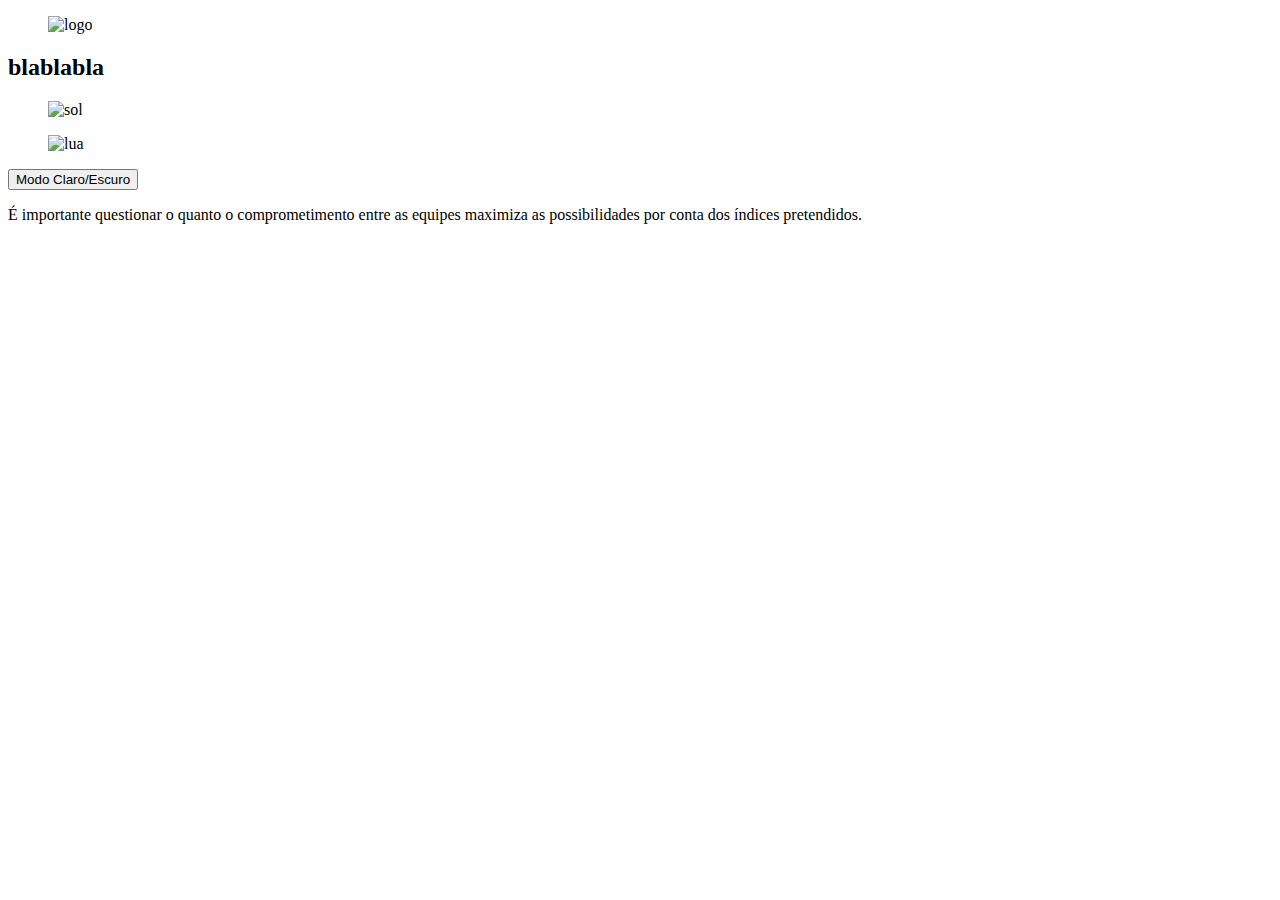
==== claro_escuro/claro_escuro.html @ a6bca2eb "Pasta do teste do novo projeto" ====
<!DOCTYPE html>
<html lang="en">
<head>
    <meta charset="UTF-8">
    <meta http-equiv="X-UA-Compatible" content="IE=edge">
    <meta name="viewport" content="width=device-width, initial-scale=1.0">
    <title>Document</title>
</head>
<body>
    <header>
        <div>
            <figure>
                <img src="" alt="logo">
            </figure>
        </div>
        <div>
            <h2>blablabla</h2>
        </div>
        <div>
            <figure>
                <img src="" alt="sol">
            </figure>
        </div>
        <div>
            <figure>
                <img src="" alt="lua">
            </figure>
        </div>
        <div>
            <button>Modo Claro/Escuro</button>
        </div>
    </header>
    <div>
        <p>É importante questionar o quanto o comprometimento entre as equipes maximiza as possibilidades por conta dos índices pretendidos.</p>
    </div>
</body>
</html>
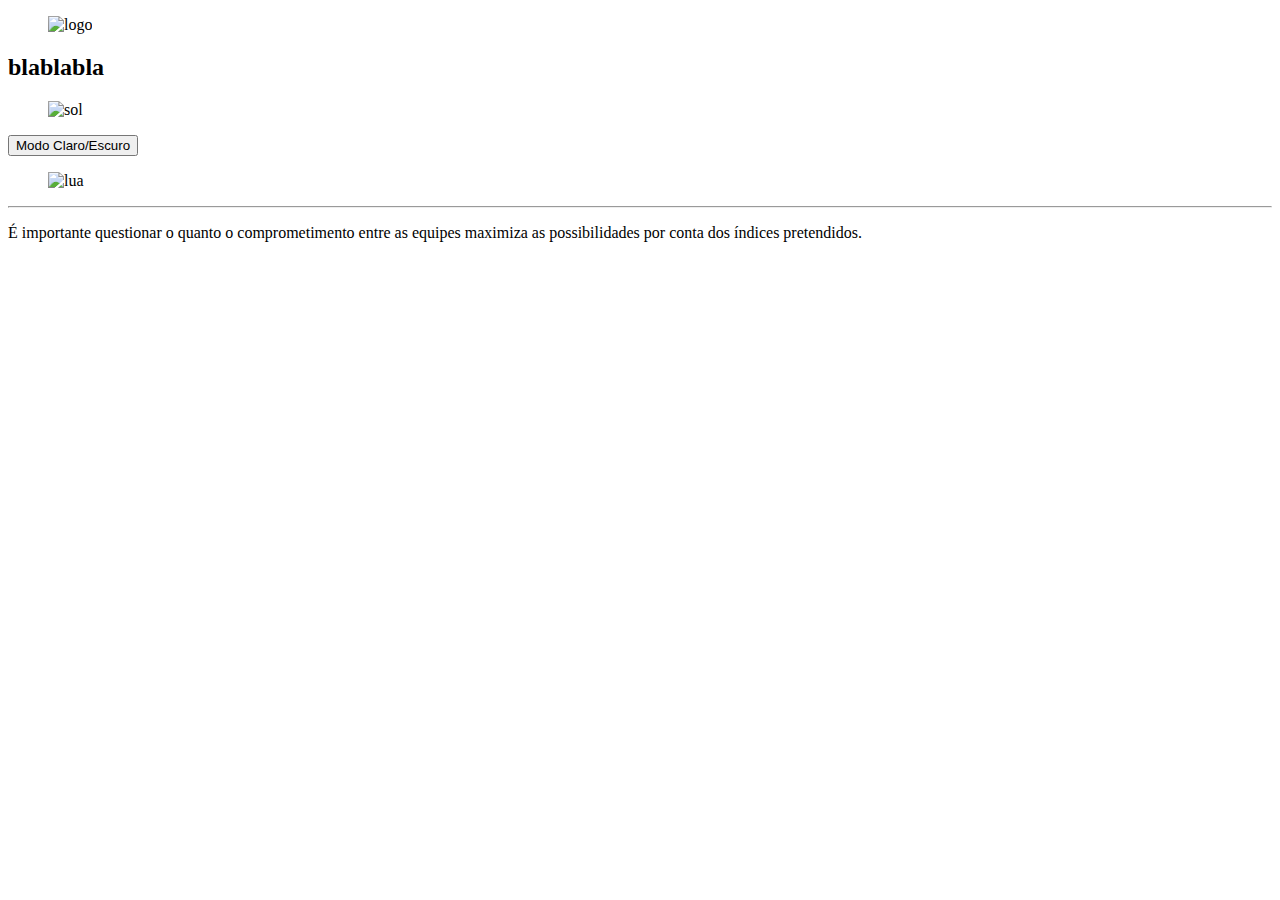
==== commit 7921ea9f: "Reposicionando uma imagem e o botão" ====
--- a/claro_escuro/claro_escuro.html
+++ b/claro_escuro/claro_escuro.html
@@ -22,13 +22,14 @@
             </figure>
         </div>
         <div>
+            <button>Modo Claro/Escuro</button>
+        </div>
+        <div>
             <figure>
                 <img src="" alt="lua">
             </figure>
         </div>
-        <div>
-            <button>Modo Claro/Escuro</button>
-        </div>
+        <hr>
     </header>
     <div>
         <p>É importante questionar o quanto o comprometimento entre as equipes maximiza as possibilidades por conta dos índices pretendidos.</p>
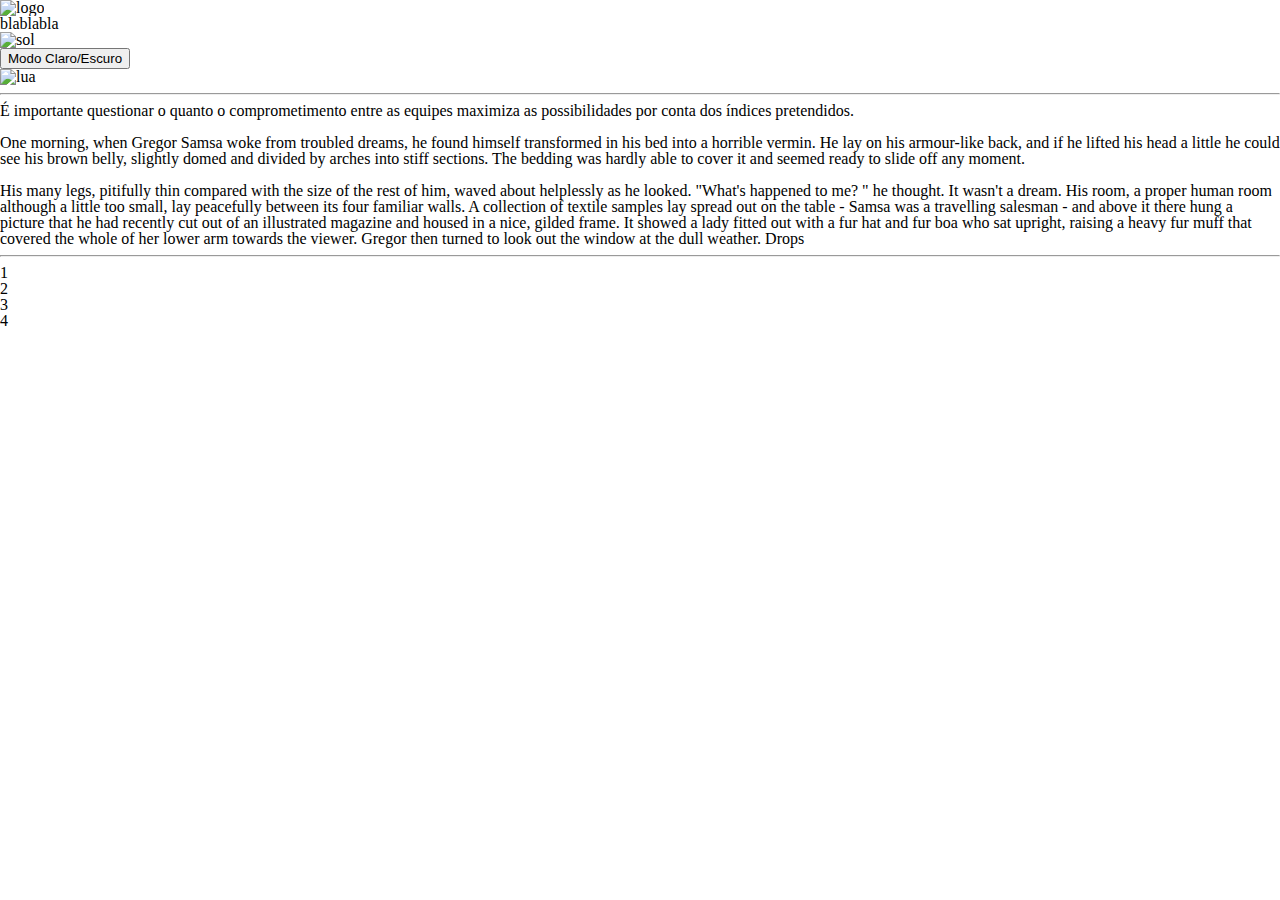
==== commit d606e65b: "Lorem ipsum" ====
--- a/claro_escuro/claro_escuro.html
+++ b/claro_escuro/claro_escuro.html
@@ -4,7 +4,8 @@
     <meta charset="UTF-8">
     <meta http-equiv="X-UA-Compatible" content="IE=edge">
     <meta name="viewport" content="width=device-width, initial-scale=1.0">
-    <title>Document</title>
+    <link rel="stylesheet" href="reset.css">
+    <title>Claro e Escuro</title>
 </head>
 <body>
     <header>
@@ -33,6 +34,19 @@
     </header>
     <div>
         <p>É importante questionar o quanto o comprometimento entre as equipes maximiza as possibilidades por conta dos índices pretendidos.</p>
+        <br>
+        <p>One morning, when Gregor Samsa woke from troubled dreams, he found himself transformed in his bed into a horrible vermin. He lay on his armour-like back, and if he lifted his head a little he could see his brown belly, slightly domed and divided by arches into stiff sections. The bedding was hardly able to cover it and seemed ready to slide off any moment.</p>
+        <br>
+        <p>His many legs, pitifully thin compared with the size of the rest of him, waved about helplessly as he looked. "What's happened to me? " he thought. It wasn't a dream. His room, a proper human room although a little too small, lay peacefully between its four familiar walls. A collection of textile samples lay spread out on the table - Samsa was a travelling salesman - and above it there hung a picture that he had recently cut out of an illustrated magazine and housed in a nice, gilded frame. It showed a lady fitted out with a fur hat and fur boa who sat upright, raising a heavy fur muff that covered the whole of her lower arm towards the viewer. Gregor then turned to look out the window at the dull weather. Drops</p>
     </div>
+    <hr>
+    <footer>
+        <ul>
+            <li>1</li>
+            <li>2</li>
+            <li>3</li>
+            <li>4</li>
+        </ul>
+    </footer>
 </body>
 </html>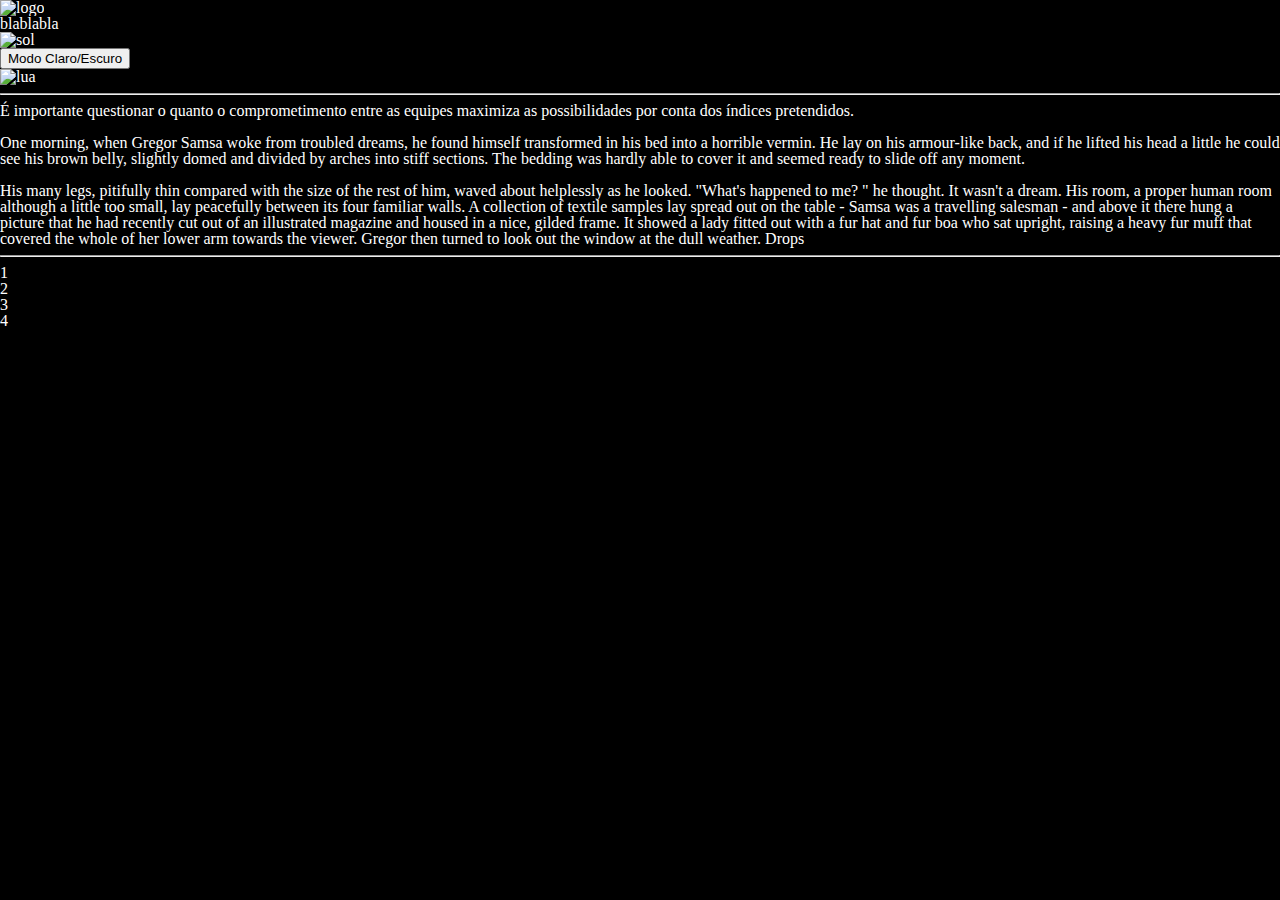
==== commit 30aa9044: "Linkando os arquivos CSS ao HTML" ====
--- a/claro_escuro/claro_escuro.html
+++ b/claro_escuro/claro_escuro.html
@@ -5,6 +5,8 @@
     <meta http-equiv="X-UA-Compatible" content="IE=edge">
     <meta name="viewport" content="width=device-width, initial-scale=1.0">
     <link rel="stylesheet" href="reset.css">
+    <link rel="stylesheet" href="escuro_claro.css">
+    <link rel="stylesheet" href="claro_escuro.css">
     <title>Claro e Escuro</title>
 </head>
 <body>
@@ -23,7 +25,7 @@
             </figure>
         </div>
         <div>
-            <button>Modo Claro/Escuro</button>
+            <button onclick="toggleMode()">Modo Claro/Escuro</button>
         </div>
         <div>
             <figure>
--- a/claro_escuro/escuro_claro.css
+++ b/claro_escuro/escuro_claro.css
@@ -0,0 +1,4 @@
+body{
+    background-color: #000;
+    color: #fff;
+}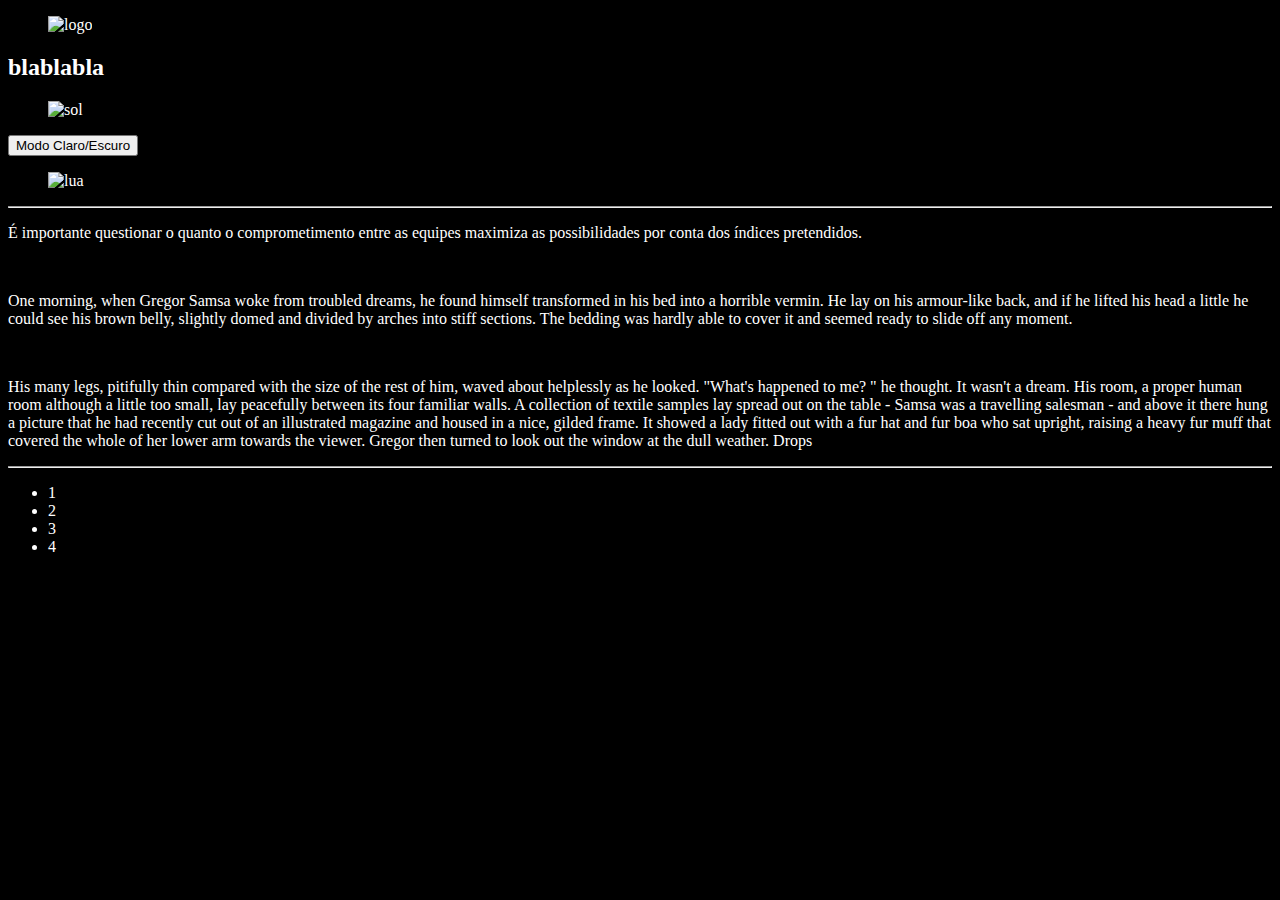
==== commit 7028676e: "Alteração da ordem das tags link e comentada a tag com o reset.CSS" ====
--- a/claro_escuro/claro_escuro.html
+++ b/claro_escuro/claro_escuro.html
@@ -4,9 +4,10 @@
     <meta charset="UTF-8">
     <meta http-equiv="X-UA-Compatible" content="IE=edge">
     <meta name="viewport" content="width=device-width, initial-scale=1.0">
-    <link rel="stylesheet" href="reset.css">
-    <link rel="stylesheet" href="escuro_claro.css">
-    <link rel="stylesheet" href="claro_escuro.css">
+    <link rel="stylesheet" type="text/css" href="claro.css">
+    <link rel="stylesheet" type="text/css" href="escuro.css">
+    <!--<link rel="stylesheet" type="text/css" href="reset.css">-->
+    <script src="claro_escuro.js"></script>
     <title>Claro e Escuro</title>
 </head>
 <body>
--- a/claro_escuro/claro.css
+++ b/claro_escuro/claro.css
@@ -0,0 +1,4 @@
+body{
+    background-color: #fff;
+    color: #000;
+}--- a/claro_escuro/escuro.css
+++ b/claro_escuro/escuro.css
@@ -0,0 +1,4 @@
+body{
+    background-color: #000;
+    color: #fff;
+}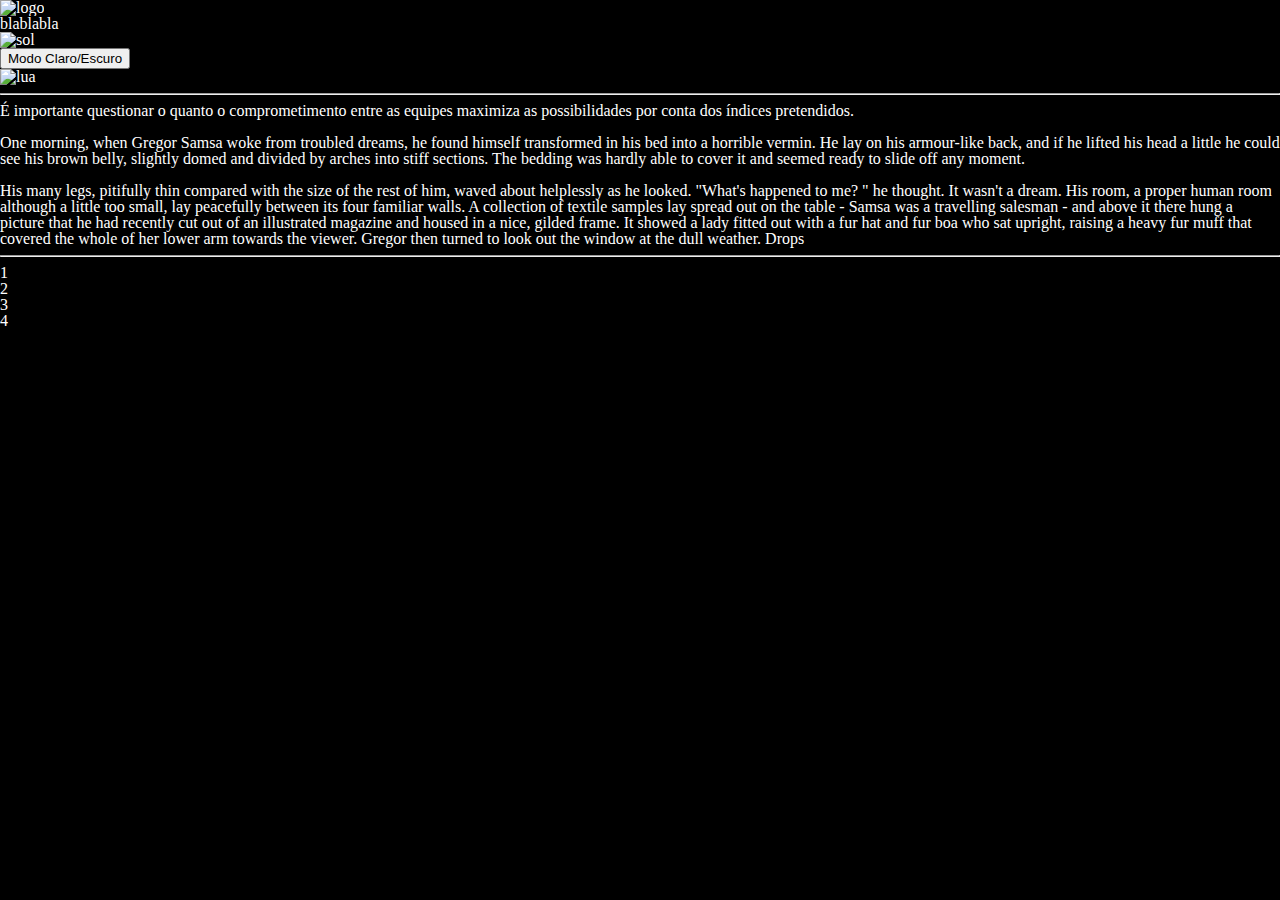
==== commit 702520cd: "Reinserido o reset.CSS" ====
--- a/claro_escuro/claro_escuro.html
+++ b/claro_escuro/claro_escuro.html
@@ -6,7 +6,7 @@
     <meta name="viewport" content="width=device-width, initial-scale=1.0">
     <link rel="stylesheet" type="text/css" href="claro.css">
     <link rel="stylesheet" type="text/css" href="escuro.css">
-    <!--<link rel="stylesheet" type="text/css" href="reset.css">-->
+    <link rel="stylesheet" type="text/css" href="reset.css">
     <script src="claro_escuro.js"></script>
     <title>Claro e Escuro</title>
 </head>
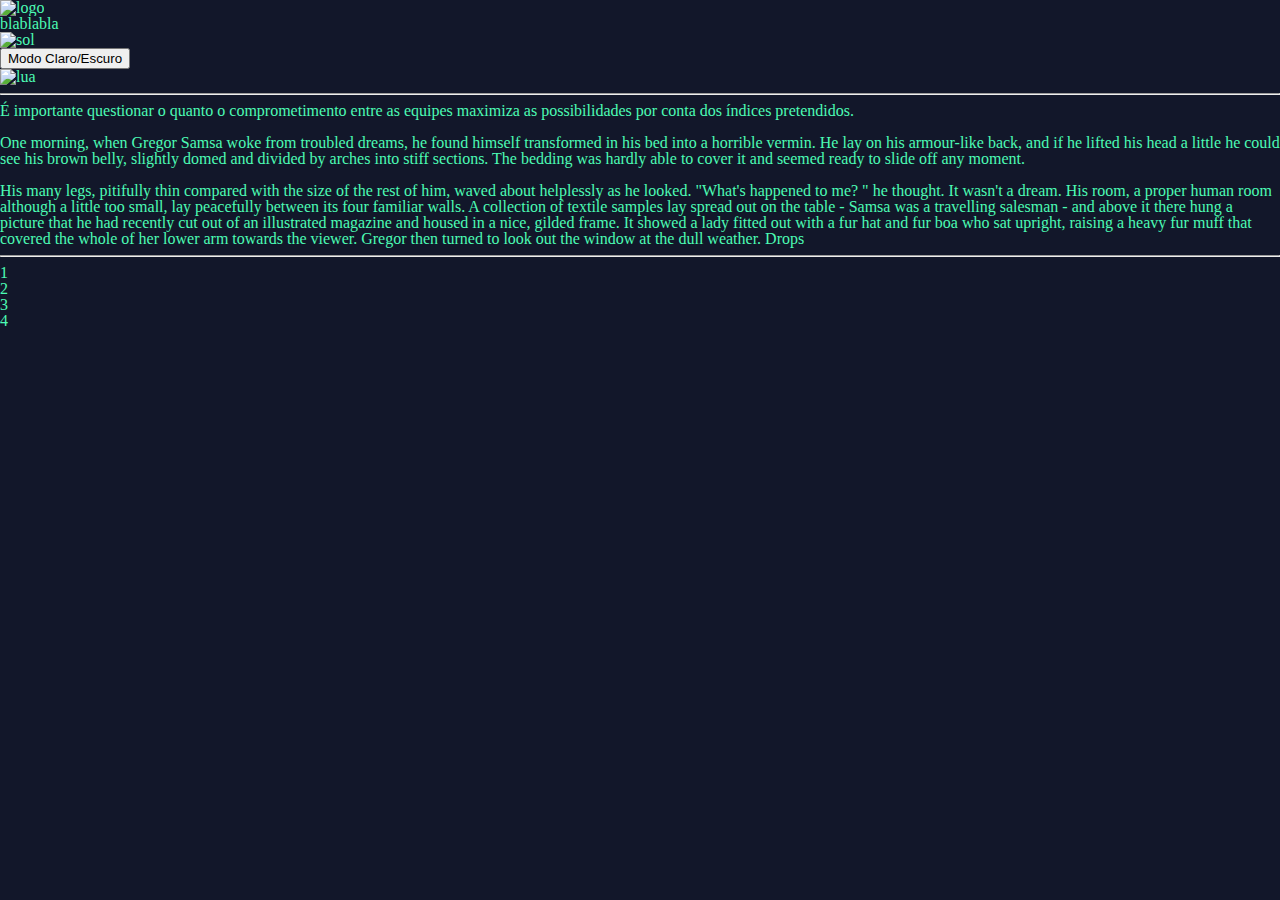
==== commit b27ff65d: "Mudança no código" ====
--- a/claro_escuro/claro_escuro.html
+++ b/claro_escuro/claro_escuro.html
@@ -1,5 +1,5 @@
 <!DOCTYPE html>
-<html lang="en">
+<html lang="pt">
 <head>
     <meta charset="UTF-8">
     <meta http-equiv="X-UA-Compatible" content="IE=edge">
--- a/claro_escuro/escuro.css
+++ b/claro_escuro/escuro.css
@@ -1,4 +1,4 @@
 body{
-    background-color: #000;
-    color: #fff;
+    background-color: #12172A;
+    color: #4cfbb4;
 }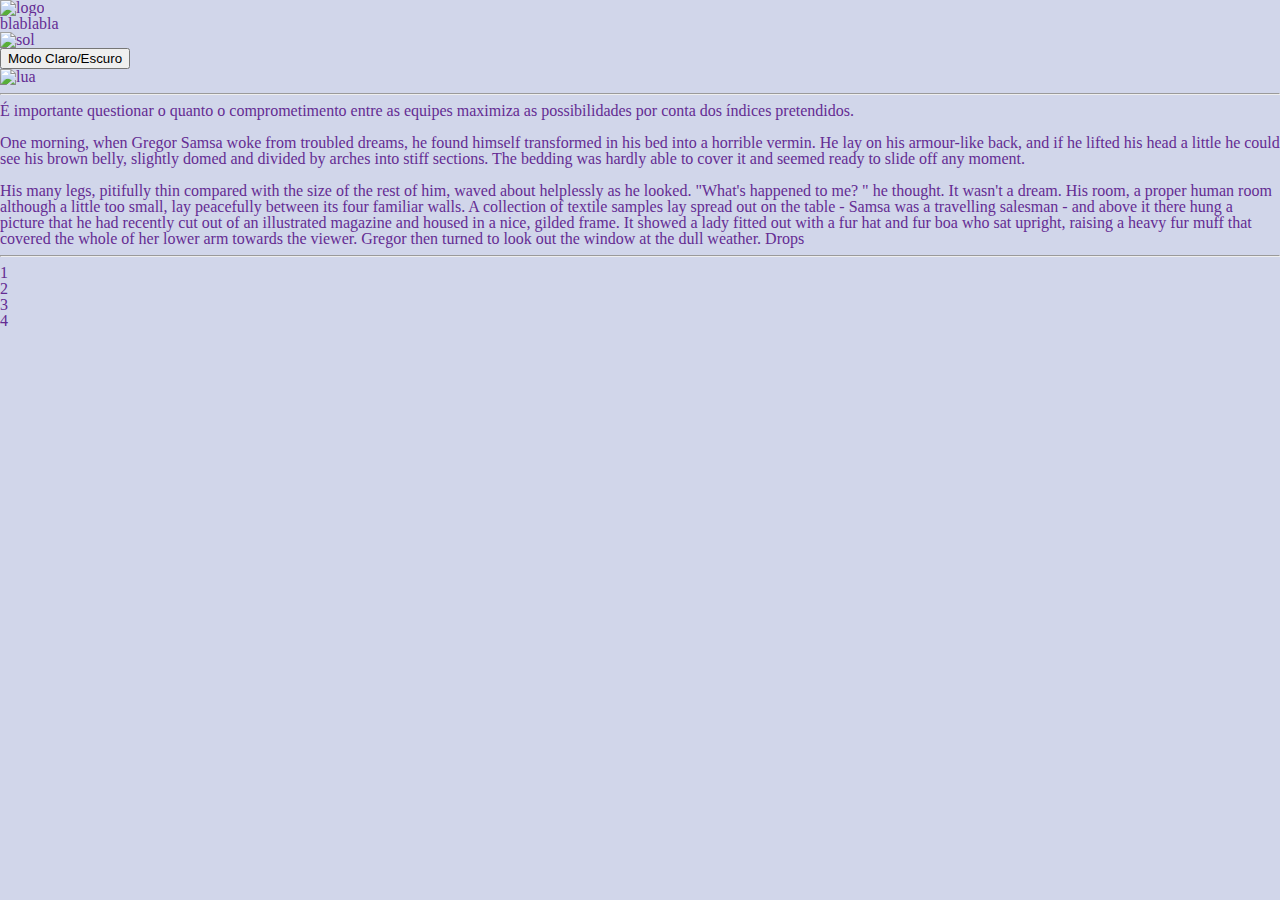
==== commit 0722c752: "Comentada a linha de código que linkava o modo escuro ao HTML" ====
--- a/claro_escuro/claro_escuro.html
+++ b/claro_escuro/claro_escuro.html
@@ -5,7 +5,7 @@
     <meta http-equiv="X-UA-Compatible" content="IE=edge">
     <meta name="viewport" content="width=device-width, initial-scale=1.0">
     <link rel="stylesheet" type="text/css" href="claro.css">
-    <link rel="stylesheet" type="text/css" href="escuro.css">
+    <!--<link rel="stylesheet" type="text/css" href="escuro.css">-->
     <link rel="stylesheet" type="text/css" href="reset.css">
     <script src="claro_escuro.js"></script>
     <title>Claro e Escuro</title>
--- a/claro_escuro/claro.css
+++ b/claro_escuro/claro.css
@@ -1,4 +1,4 @@
 body{
-    background-color: #fff;
-    color: #000;
+    background-color: #d1d6ea;
+    color: #642c93;
 }